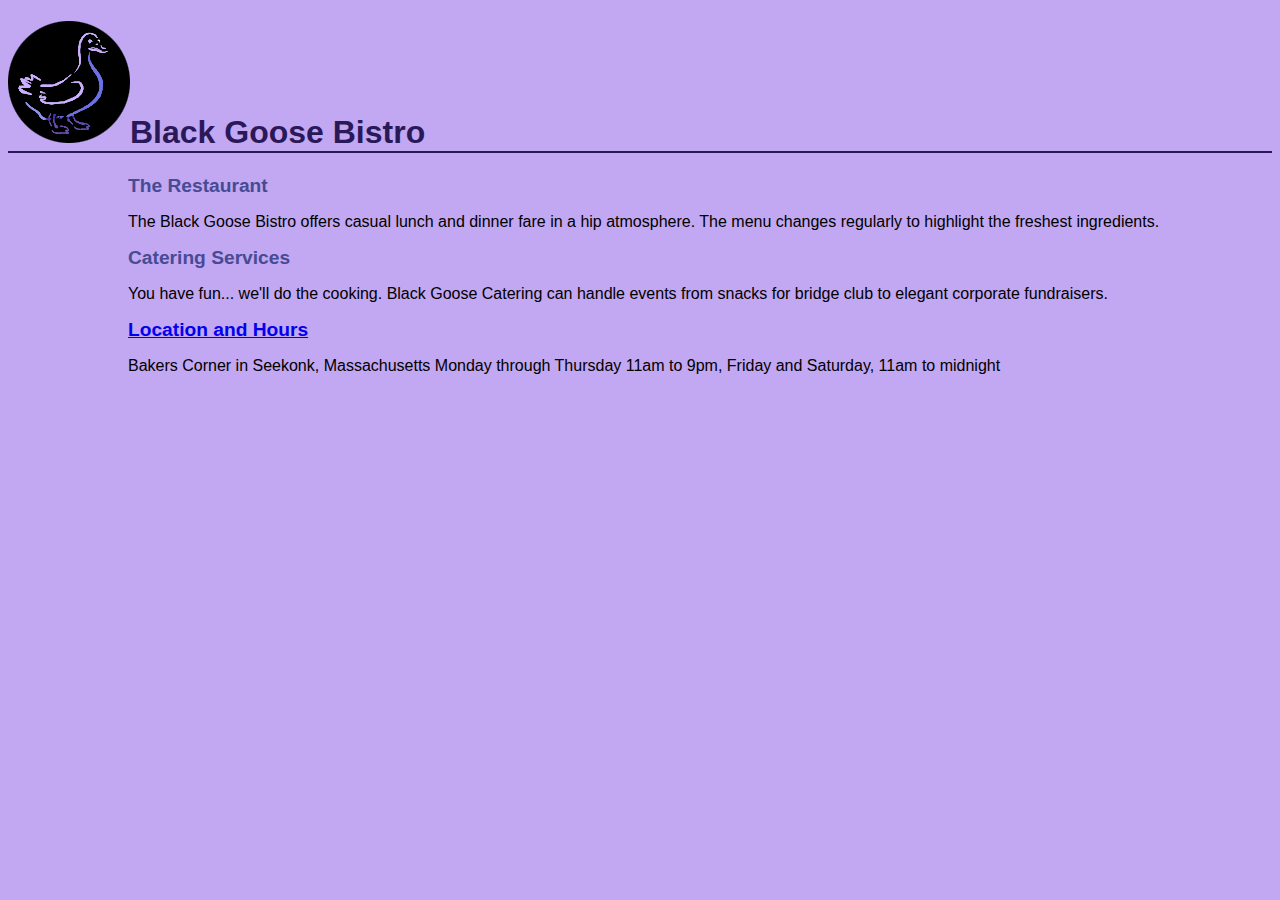
==== index.html @ 060bd75d "Add files via upload" ====
<!DOCTYPE html>
<head>

   <title>Black Goose Bistro</title> <!-- the <title> tag is use for the title of the webpage you can change it as you want -->
   <style type="text/css">
   body {
   background-color: #C2A7F2;
   font-family: sans-serif;
   }
   h1 {
   color: #2A1959;
   border-bottom: 2px solid #2A1959;
   }
   h2 {
   color: #474B94;
   font-size: 1.2em;
   }
   h2, p {
   margin-left: 120px;
   }
   </style>
</head>
<body>
    <h1><img src="blackgoose.gif" alt="Black Goose Logo" />Black Goose Bistro</h1> <!-- the <h1> tag use for the heading with the size 1 and <img> tag for the image -->
    <h2>The Restaurant</h2>
        <p>The Black Goose Bistro offers casual lunch and dinner fare in a hip atmosphere. The menu changes regularly to highlight the freshest
     ingredients.</p>
        <h2>Catering Services</h2>
            <p>You have fun... we'll do the cooking. Black Goose Catering can handle events from snacks for bridge club to elegant corporate 
                fundraisers.</p> <!-- the <p> tag is use for the paragraph-->
        <h2><a href ="https://blackgoose.revelup.com/weborder/?establishment=1#map">Location and Hours</a></h2> <!-- this tag is use for heading of size 2 -->
            <p>Bakers Corner in Seekonk, Massachusetts Monday through Thursday 11am to 9pm, Friday and Saturday, 11am to midnight</p>
</body>
</html>
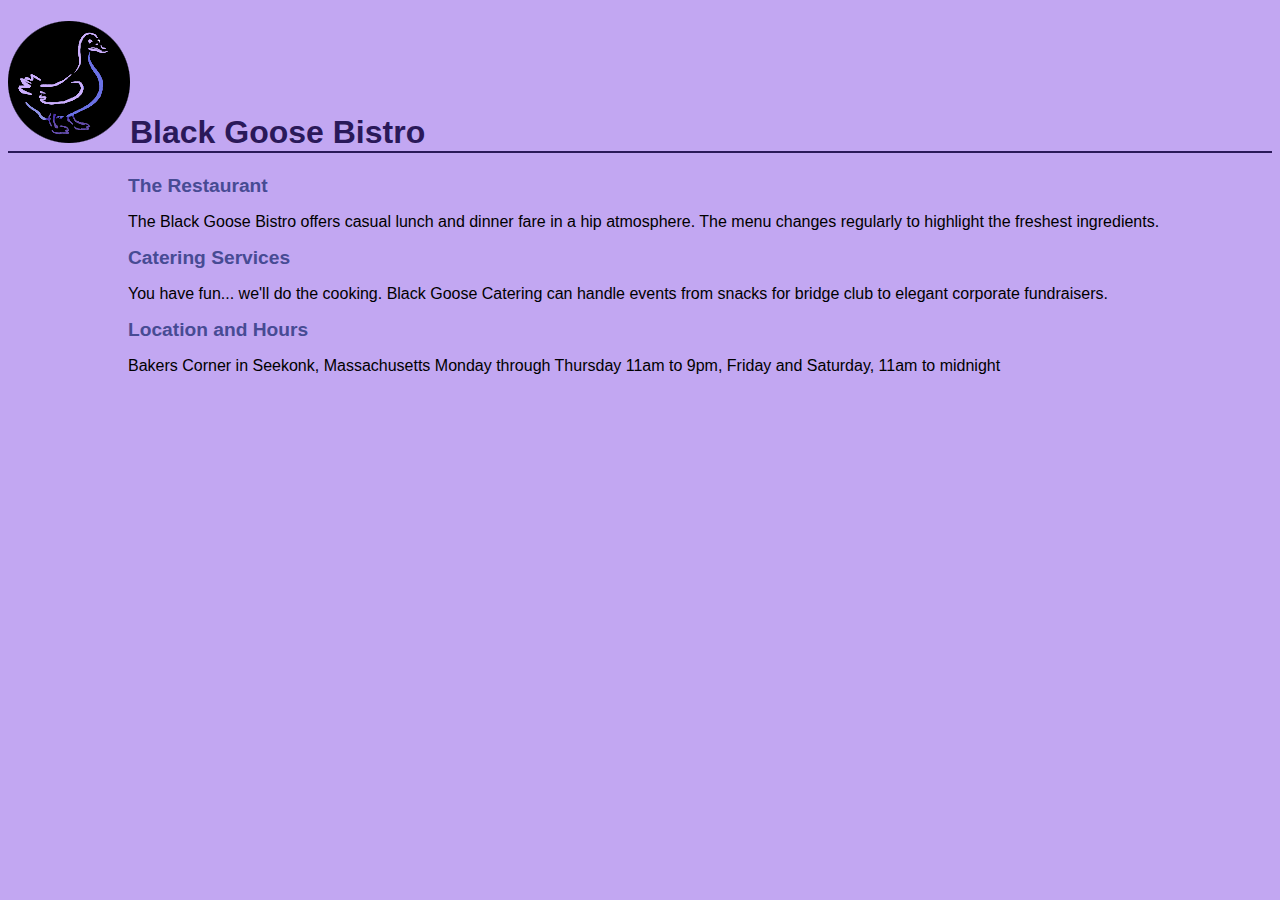
==== commit 8f1b1473: "Add files via upload" ====
--- a/index.html
+++ b/index.html
@@ -21,15 +21,15 @@
    </style>
 </head>
 <body>
-    <h1><img src="blackgoose.gif" alt="Black Goose Logo" />Black Goose Bistro</h1> <!-- the <h1> tag use for the heading with the size 1 and <img> tag for the image -->
-    <h2>The Restaurant</h2>
-        <p>The Black Goose Bistro offers casual lunch and dinner fare in a hip atmosphere. The menu changes regularly to highlight the freshest
+<h1><img src="blackgoose.gif" alt="Black Goose Logo" />Black Goose Bistro</h1> <!-- the <h1> tag use for the heading with the size 1 and <img> tag for the image -->
+<h2>The Restaurant</h2>
+<p>The Black Goose Bistro offers casual lunch and dinner fare in a hip atmosphere. The menu changes regularly to highlight the freshest
      ingredients.</p>
-        <h2>Catering Services</h2>
-            <p>You have fun... we'll do the cooking. Black Goose Catering can handle events from snacks for bridge club to elegant corporate 
-                fundraisers.</p> <!-- the <p> tag is use for the paragraph-->
-        <h2><a href ="https://blackgoose.revelup.com/weborder/?establishment=1#map">Location and Hours</a></h2> <!-- this tag is use for heading of size 2 -->
-            <p>Bakers Corner in Seekonk, Massachusetts Monday through Thursday 11am to 9pm, Friday and Saturday, 11am to midnight</p>
+<h2>Catering Services</h2>
+<p>You have fun... we'll do the cooking. Black Goose Catering can handle events from snacks for bridge club to elegant corporate 
+    fundraisers.</p> <!-- the <p> tag is use for the paragraph-->
+<h2>Location and Hours</h2> <!-- this tag is use for heading of size 2 -->
+<p>Bakers Corner in Seekonk, Massachusetts Monday through Thursday 11am to 9pm, Friday and Saturday, 11am to midnight</p>
 </body>
 </html>
 
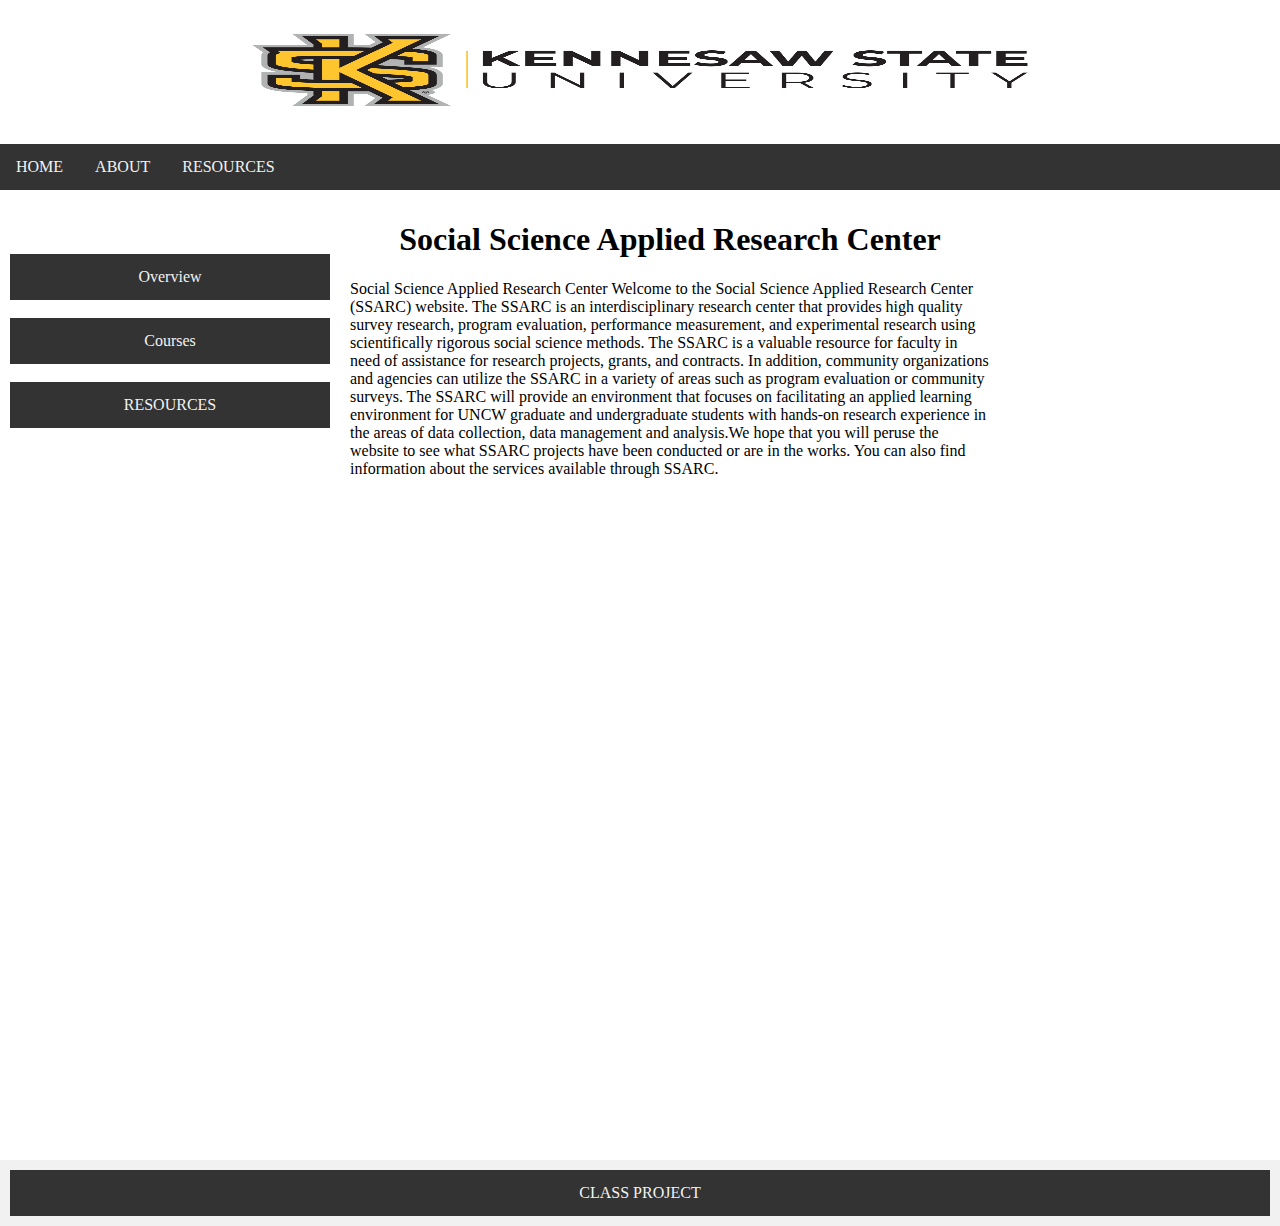
==== commit 28587f36: "Add files via upload" ====
--- a/index.html
+++ b/index.html
@@ -1,46 +1,55 @@
 <!DOCTYPE html>
+<html lang="en">
 <head>
+    <meta name="Viewport" content="with=device-width, initial-scale = 1.0">
 
-   <title>Black Goose Bistro</title> <!-- the <title> tag is use for the title of the webpage you can change it as you want -->
-   <style type="text/css">
-   body {
-   background-color: #C2A7F2;
-   font-family: sans-serif;
-   }
-   h1 {
-   color: #2A1959;
-   border-bottom: 2px solid #2A1959;
-   }
-   h2 {
-   color: #474B94;
-   font-size: 1.2em;
-   }
-   h2, p {
-   margin-left: 120px;
-   }
-   </style>
+    <title>web page</title>
+    <link rel="stylesheet" href="CSS/style.css">
 </head>
 <body>
-<h1><img src="blackgoose.gif" alt="Black Goose Logo" />Black Goose Bistro</h1> <!-- the <h1> tag use for the heading with the size 1 and <img> tag for the image -->
-<h2>The Restaurant</h2>
-<p>The Black Goose Bistro offers casual lunch and dinner fare in a hip atmosphere. The menu changes regularly to highlight the freshest
-     ingredients.</p>
-<h2>Catering Services</h2>
-<p>You have fun... we'll do the cooking. Black Goose Catering can handle events from snacks for bridge club to elegant corporate 
-    fundraisers.</p> <!-- the <p> tag is use for the paragraph-->
-<h2>Location and Hours</h2> <!-- this tag is use for heading of size 2 -->
-<p>Bakers Corner in Seekonk, Massachusetts Monday through Thursday 11am to 9pm, Friday and Saturday, 11am to midnight</p>
+    <div class="header">
+        
+        <a href="http://ccse.kennesaw.edu/it"><img src="Images/FPR_new Logo rotator.jpg" width="1000" height="100"></a>
+    </div>
+        
+    <div class="topnav">
+        <a href="#">HOME</a>
+        <a href="#">ABOUT</a>
+        <a href="#">RESOURCES</a>
+
+    </div>
+<div class="row">
+    <div class="column side">
+        <br>
+        <br>
+        <br>
+        <div class="sidenav">
+           <a href="https://ccse.kennesaw.edu/it/it-program-overview.php">Overview</a><br>
+           <a href="https://ccse.kennesaw.edu/it/courses.php">Courses</a><br>
+           <a href="#">RESOURCES</a></br>
+    
+        </div>
+    </div>
+    <div class="column middle">
+        <h1>Social Science Applied Research Center</h1>
+     <p>Social Science Applied Research Center
+        Welcome to the Social Science Applied Research Center (SSARC) website. The SSARC is an interdisciplinary 
+        research center that provides high quality survey research, program evaluation, performance  measurement, 
+        and experimental research using scientifically rigorous social science methods. The SSARC is a valuable 
+        resource for faculty in need of assistance for research projects, grants, and contracts. In addition, 
+        community organizations and agencies can utilize the SSARC in a variety of areas such as program evaluation 
+        or community surveys. The SSARC will provide an environment that focuses on facilitating an applied learning 
+        environment for UNCW graduate and undergraduate students with hands-on research experience in the areas of 
+        data collection, data management and analysis.We hope that you will peruse the website to see what SSARC
+        projects have been conducted or are in the works. You can also find information about the services available through SSARC. </p>
+    </div>
+</div>
+</div>
+<div class="footer">
+    <div class ="sidenav">
+        <a href="https://kennesaw.view.usg.edu/d2l/home/2510919">CLASS PROJECT</a>
+    </div>
+  </div>
+ </a>
 </body>
-</html>
-
-
-
-
-
-
-
-
-
-
-
-
+</html>--- a/CSS/style.css
+++ b/CSS/style.css
@@ -0,0 +1,79 @@
+
+body {
+  margin: 0;
+}
+
+/* Style the header */
+.header {
+
+  color: black;
+  padding: 20px;
+  text-align: center;
+}
+
+/* Style the top navigation bar */
+.topnav {
+  overflow: hidden;
+  background-color: #333;
+}
+/* Style the topnav links */
+.topnav a {
+  float: left;
+  display: block;
+  color: #f2f2f2;
+  text-align: center;
+  padding: 14px 16px;
+  text-decoration: none;
+  white-space: pre-line;
+}
+
+.sidenav a {
+  overflow: hidden;
+  background-color: #333;
+  float: center;
+  display: block;
+  color: #f2f2f2;
+  padding: 14px 16px;
+  text-align: center;
+  text-decoration: none;
+  white-space: pre-line;
+}
+/* Change color on hover */
+.topnav a:hover {
+  background-color: #ddd;
+  color: black;
+}
+/* Create three unequal columns that floats next to each other */
+.column {
+  float: left;
+  padding: 10px;
+}
+
+/* Left and right column */
+.column.side {
+  width: 25%;
+  height: 950px;
+}
+
+/* Middle column */
+.column.middle {
+  width: 50%;
+  height: 950px;
+}
+
+/* Clear floats after the columns */
+.row:after {
+  content: "";
+  display: table;
+  clear: both;
+}
+h1 {
+  text-align: center;
+}
+
+/* Style the footer */
+.footer {
+  background-color: #f1f1f1;
+  padding: 10px;
+  text-align: center;
+}
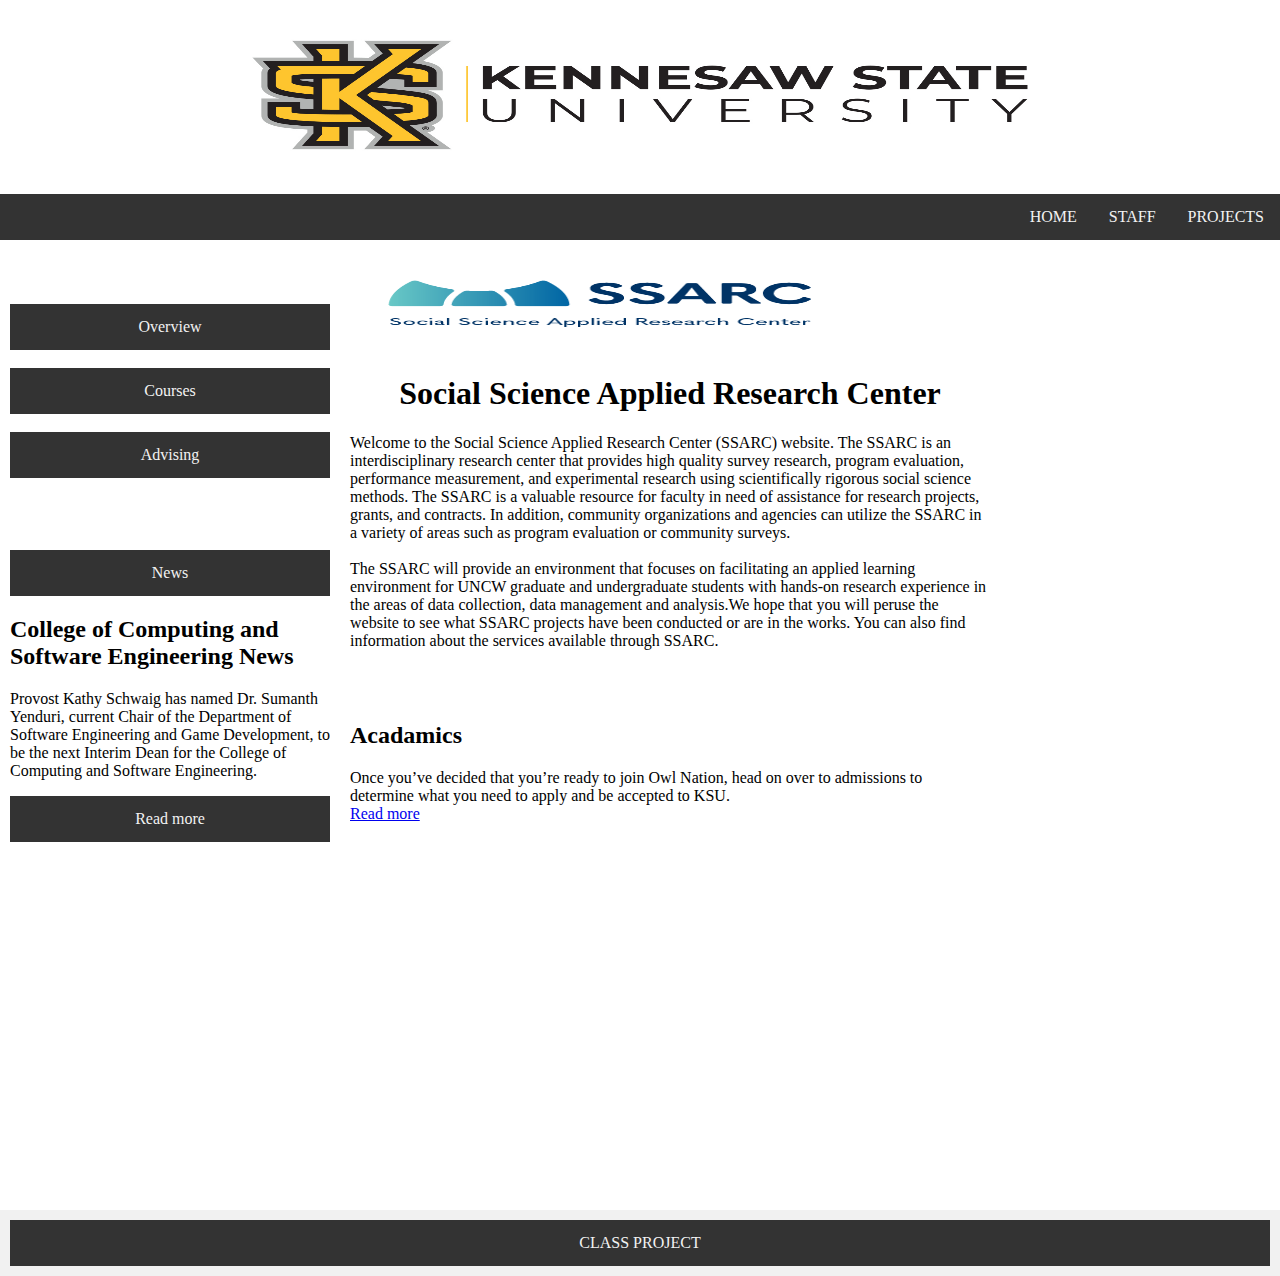
==== commit b9eac82a: "Add files via upload" ====
--- a/index.html
+++ b/index.html
@@ -9,39 +9,63 @@
 <body>
     <div class="header">
         
-        <a href="http://ccse.kennesaw.edu/it"><img src="Images/FPR_new Logo rotator.jpg" width="1000" height="100"></a>
+        <a href="http://ccse.kennesaw.edu/it"><img src="Images/FPR_new Logo rotator.jpg" width="1000" height="150"></a>
     </div>
         
     <div class="topnav">
+        <a href="https://milestone1-shanay.azurewebsites.net/">PROJECTS</a>
+        <a href="https://milestone1-piercehobbs.azurewebsites.net/">STAFF</a>
         <a href="#">HOME</a>
-        <a href="#">ABOUT</a>
-        <a href="#">RESOURCES</a>
-
+       
     </div>
-<div class="row">
-    <div class="column side">
+<div class="row"> 
+    <div class="column side">  
         <br>
         <br>
         <br>
-        <div class="sidenav">
+        <div class="sidenav"> 
            <a href="https://ccse.kennesaw.edu/it/it-program-overview.php">Overview</a><br>
            <a href="https://ccse.kennesaw.edu/it/courses.php">Courses</a><br>
-           <a href="#">RESOURCES</a></br>
-    
+           <a href="https://ccse.kennesaw.edu/advising/index.php">Advising</a></br>
+           <br>
+           <br>
+           <br>
+           <a href="">News</a>
+           <h2>College of Computing and Software Engineering News</h2>
+           <p>Provost Kathy Schwaig has named Dr. Sumanth Yenduri, 
+            current Chair of the Department of Software Engineering and Game Development, 
+            to be the next Interim Dean for the College of Computing and Software Engineering.
+           </p>
+    <a href ="https://ccse.kennesaw.edu/news/sumanth_new_dean.php">Read more</a>
         </div>
     </div>
-    <div class="column middle">
+    <div class="column middle"> 
+        <img src="Images/ssarc_headerimage_onecolumn_white.jpg" width="500" height="100">
         <h1>Social Science Applied Research Center</h1>
-     <p>Social Science Applied Research Center
-        Welcome to the Social Science Applied Research Center (SSARC) website. The SSARC is an interdisciplinary 
+     <p>
+            Welcome to the Social Science Applied Research Center (SSARC) website. The SSARC is an interdisciplinary 
         research center that provides high quality survey research, program evaluation, performance  measurement, 
         and experimental research using scientifically rigorous social science methods. The SSARC is a valuable 
         resource for faculty in need of assistance for research projects, grants, and contracts. In addition, 
         community organizations and agencies can utilize the SSARC in a variety of areas such as program evaluation 
-        or community surveys. The SSARC will provide an environment that focuses on facilitating an applied learning 
+        or community surveys. <br>
+
+        <br>
+            The SSARC will provide an environment that focuses on facilitating an applied learning 
         environment for UNCW graduate and undergraduate students with hands-on research experience in the areas of 
         data collection, data management and analysis.We hope that you will peruse the website to see what SSARC
         projects have been conducted or are in the works. You can also find information about the services available through SSARC. </p>
+        <br>
+        <br>
+        <h2>Acadamics</h2>
+      <p>
+
+        Once you’ve decided that you’re ready
+        to join Owl Nation, head on over to
+        admissions to determine what you need
+        to apply and be accepted to KSU.<br>
+        <a href ="https://www.kennesaw.edu/academics.php">Read more</a>    
+      </p>  
     </div>
 </div>
 </div>
@@ -50,6 +74,6 @@
         <a href="https://kennesaw.view.usg.edu/d2l/home/2510919">CLASS PROJECT</a>
     </div>
   </div>
- </a>
 </body>
-</html>+</html>
+
--- a/CSS/style.css
+++ b/CSS/style.css
@@ -18,7 +18,7 @@
 }
 /* Style the topnav links */
 .topnav a {
-  float: left;
+  float: right;
   display: block;
   color: #f2f2f2;
   text-align: center;
@@ -43,7 +43,7 @@
   background-color: #ddd;
   color: black;
 }
-/* Create three unequal columns that floats next to each other */
+/* Create two unequal columns that floats next to each other */
 .column {
   float: left;
   padding: 10px;
@@ -61,7 +61,7 @@
   height: 950px;
 }
 
-/* Clear floats after the columns */
+/*Clear floats after the columns */
 .row:after {
   content: "";
   display: table;
@@ -71,7 +71,7 @@
   text-align: center;
 }
 
-/* Style the footer */
+/* CSS Style the footer */
 .footer {
   background-color: #f1f1f1;
   padding: 10px;
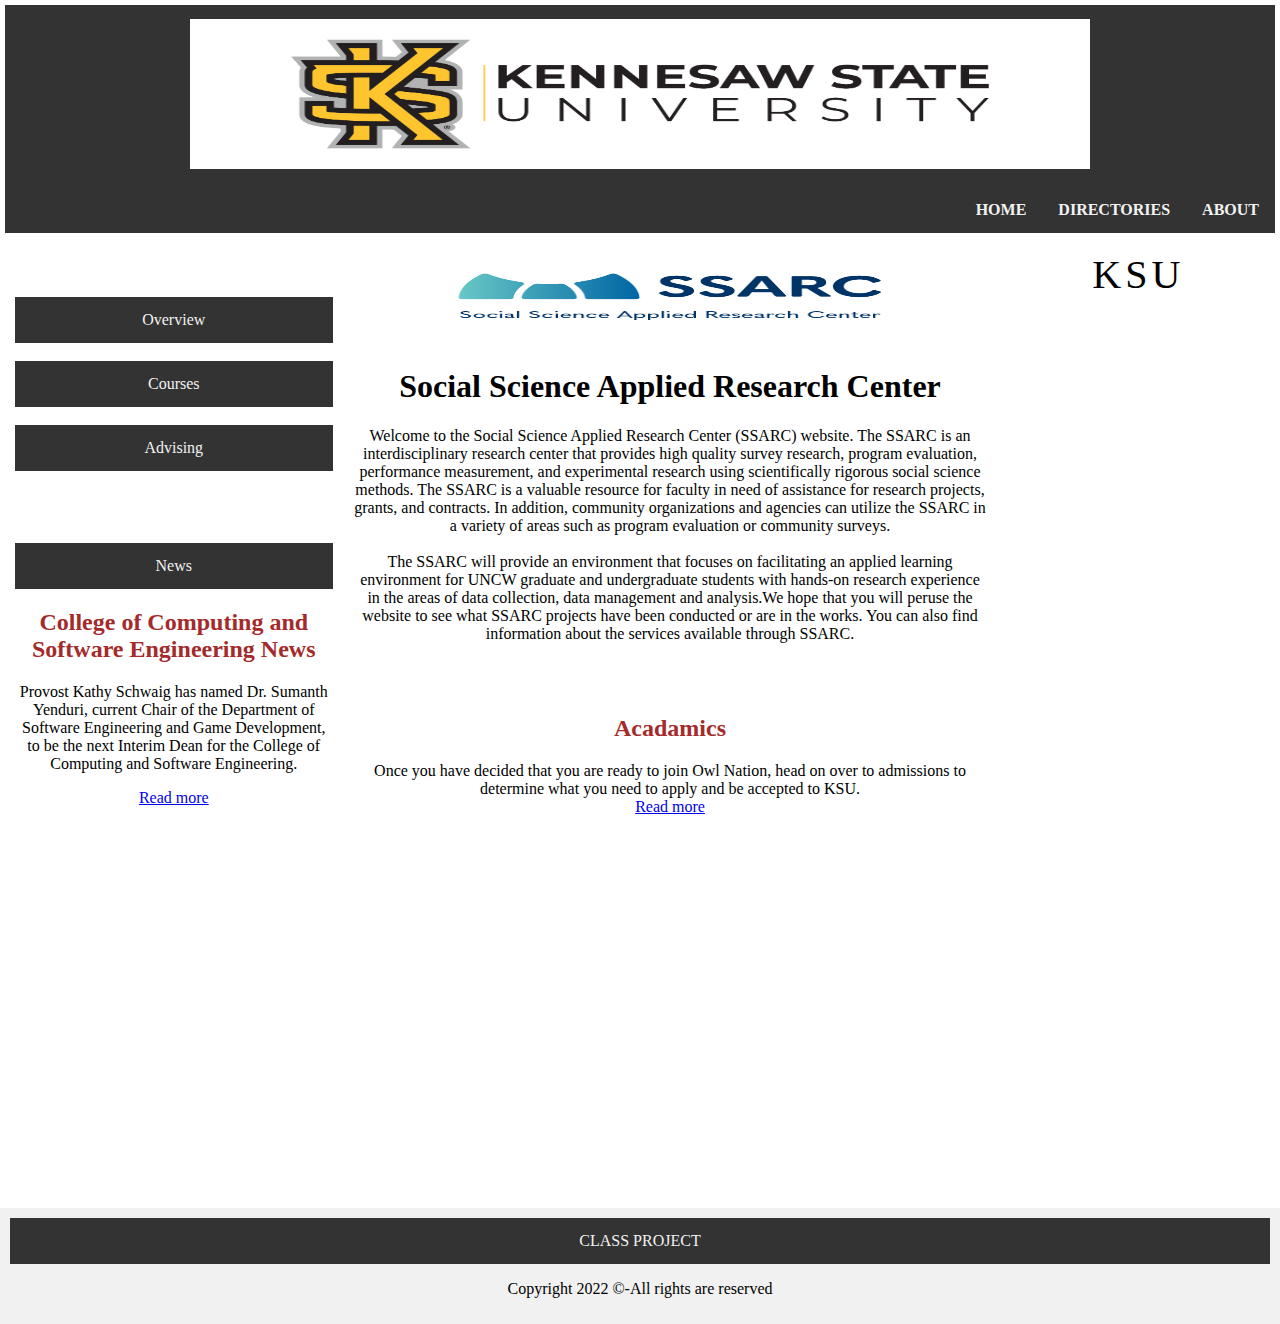
==== commit 70c7e65e: "Add files via upload" ====
--- a/index.html
+++ b/index.html
@@ -2,21 +2,19 @@
 <html lang="en">
 <head>
     <meta name="Viewport" content="with=device-width, initial-scale = 1.0">
-
-    <title>web page</title>
+    <title>KSU homepage</title>
     <link rel="stylesheet" href="CSS/style.css">
 </head>
 <body>
     <div class="header">
-        
-        <a href="http://ccse.kennesaw.edu/it"><img src="Images/FPR_new Logo rotator.jpg" width="1000" height="150"></a>
-    </div>
+        <div class ="sidenav">
+        <a href="http://ccse.kennesaw.edu/it"><img src="Images/FPR_new Logo rotator.jpg" width="900" height="150"></a>
+    </div> 
         
     <div class="topnav">
-        <a href="https://milestone1-shanay.azurewebsites.net/">PROJECTS</a>
-        <a href="https://milestone1-piercehobbs.azurewebsites.net/">STAFF</a>
-        <a href="#">HOME</a>
-       
+        <a href="about.html">ABOUT</a>
+        <a href="directories.html">DIRECTORIES</a>
+        <a href="index.html">HOME</a>
     </div>
 <div class="row"> 
     <div class="column side">  
@@ -24,20 +22,21 @@
         <br>
         <br>
         <div class="sidenav"> 
-           <a href="https://ccse.kennesaw.edu/it/it-program-overview.php">Overview</a><br>
-           <a href="https://ccse.kennesaw.edu/it/courses.php">Courses</a><br>
-           <a href="https://ccse.kennesaw.edu/advising/index.php">Advising</a></br>
+                <a href="https://ccse.kennesaw.edu/it/it-program-overview.php">Overview</a><br>
+                <a href="https://ccse.kennesaw.edu/it/courses.php">Courses</a><br>
+                <a href="https://ccse.kennesaw.edu/advising/index.php">Advising</a></br>
            <br>
            <br>
            <br>
-           <a href="">News</a>
+                <a href="">News</a>
+            </div>
            <h2>College of Computing and Software Engineering News</h2>
            <p>Provost Kathy Schwaig has named Dr. Sumanth Yenduri, 
             current Chair of the Department of Software Engineering and Game Development, 
             to be the next Interim Dean for the College of Computing and Software Engineering.
            </p>
-    <a href ="https://ccse.kennesaw.edu/news/sumanth_new_dean.php">Read more</a>
-        </div>
+            <a href ="https://ccse.kennesaw.edu/news/sumanth_new_dean.php">Read more</a>
+        
     </div>
     <div class="column middle"> 
         <img src="Images/ssarc_headerimage_onecolumn_white.jpg" width="500" height="100">
@@ -60,18 +59,25 @@
         <h2>Acadamics</h2>
       <p>
 
-        Once you’ve decided that you’re ready
+        Once you have decided that you are ready
         to join Owl Nation, head on over to
         admissions to determine what you need
         to apply and be accepted to KSU.<br>
-        <a href ="https://www.kennesaw.edu/academics.php">Read more</a>    
-      </p>  
-    </div>
+        <a href ="https://www.kennesaw.edu/academics.php">Read more</a>   
+    </p> 
+</div>
+    <div class="textwave">
+        <br>
+        <span style="--i:1">K</span>
+        <span style="--i:2">S</span>
+        <span style="--i:3">U</span>
+    </div>  
 </div>
 </div>
 <div class="footer">
     <div class ="sidenav">
         <a href="https://kennesaw.view.usg.edu/d2l/home/2510919">CLASS PROJECT</a>
+        <p>Copyright 2022 ©-All rights are reserved</p>
     </div>
   </div>
 </body>
--- a/CSS/style.css
+++ b/CSS/style.css
@@ -2,15 +2,12 @@
 body {
   margin: 0;
 }
-
 /* Style the header */
 .header {
-
   color: black;
-  padding: 20px;
+  padding: 5px;
   text-align: center;
 }
-
 /* Style the top navigation bar */
 .topnav {
   overflow: hidden;
@@ -25,8 +22,8 @@
   padding: 14px 16px;
   text-decoration: none;
   white-space: pre-line;
+  font-weight: bold;
 }
-
 .sidenav a {
   overflow: hidden;
   background-color: #333;
@@ -58,7 +55,7 @@
 /* Middle column */
 .column.middle {
   width: 50%;
-  height: 950px;
+  height: 500px;
 }
 
 /*Clear floats after the columns */
@@ -77,3 +74,38 @@
   padding: 10px;
   text-align: center;
 }
+
+.textwave {
+  position: relative;
+}
+.textwave span {
+  position: relative;
+  display: inline-block;
+  font-size: 40px;
+  color: black;
+  text-transform: uppercase;
+  animation: flip 2s infinite;
+  animation-delay: calc(.2s * var(--i))
+}
+@keyframes flip {
+  0%,80% {
+    transform: rotateY(360deg) 
+  }
+}
+
+.midnav a {
+  overflow: hidden;
+  background-color: #333;
+  float: center;
+  display: block;
+  color: #f2f2f2;
+  padding: 14px 16px;
+  text-align: center;
+  text-decoration: none;
+  white-space: pre-line;
+}
+h2 {
+  text-align: center;
+  text-decoration: yellow;
+  color: brown;
+}
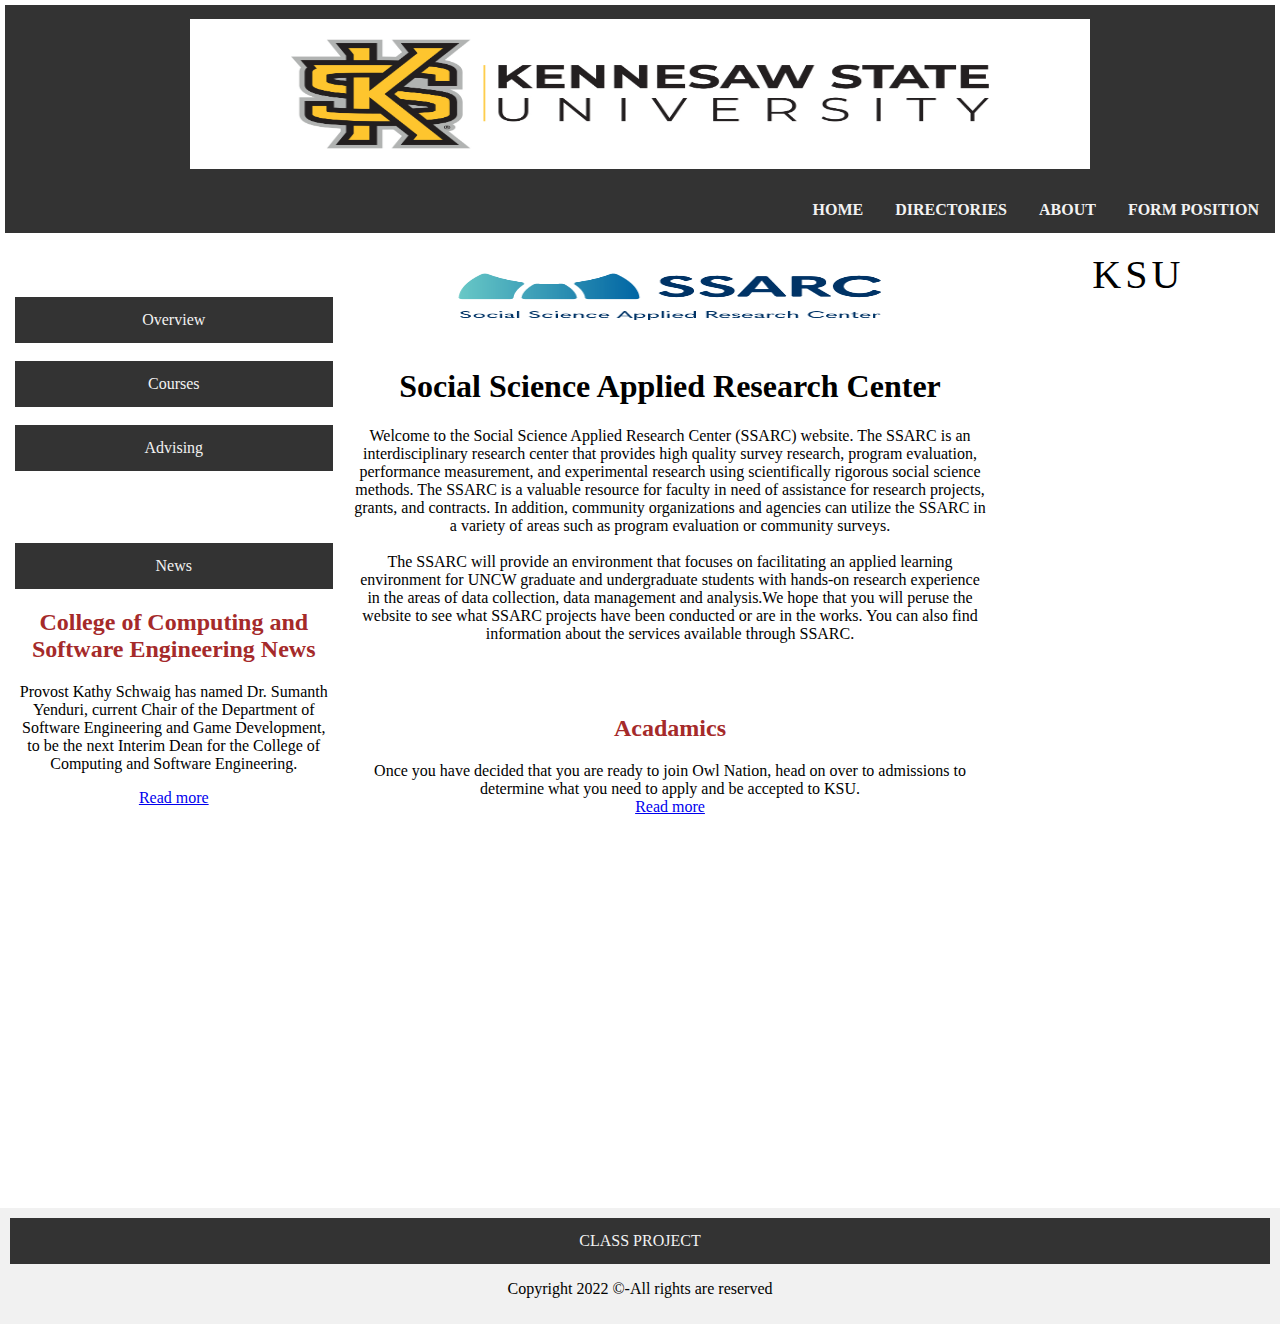
==== commit e5785666: "Add files via upload" ====
--- a/index.html
+++ b/index.html
@@ -12,9 +12,11 @@
     </div> 
         
     <div class="topnav">
+        <a href="form.html">FORM POSITION</a>
         <a href="about.html">ABOUT</a>
         <a href="directories.html">DIRECTORIES</a>
         <a href="index.html">HOME</a>
+     
     </div>
 <div class="row"> 
     <div class="column side">  
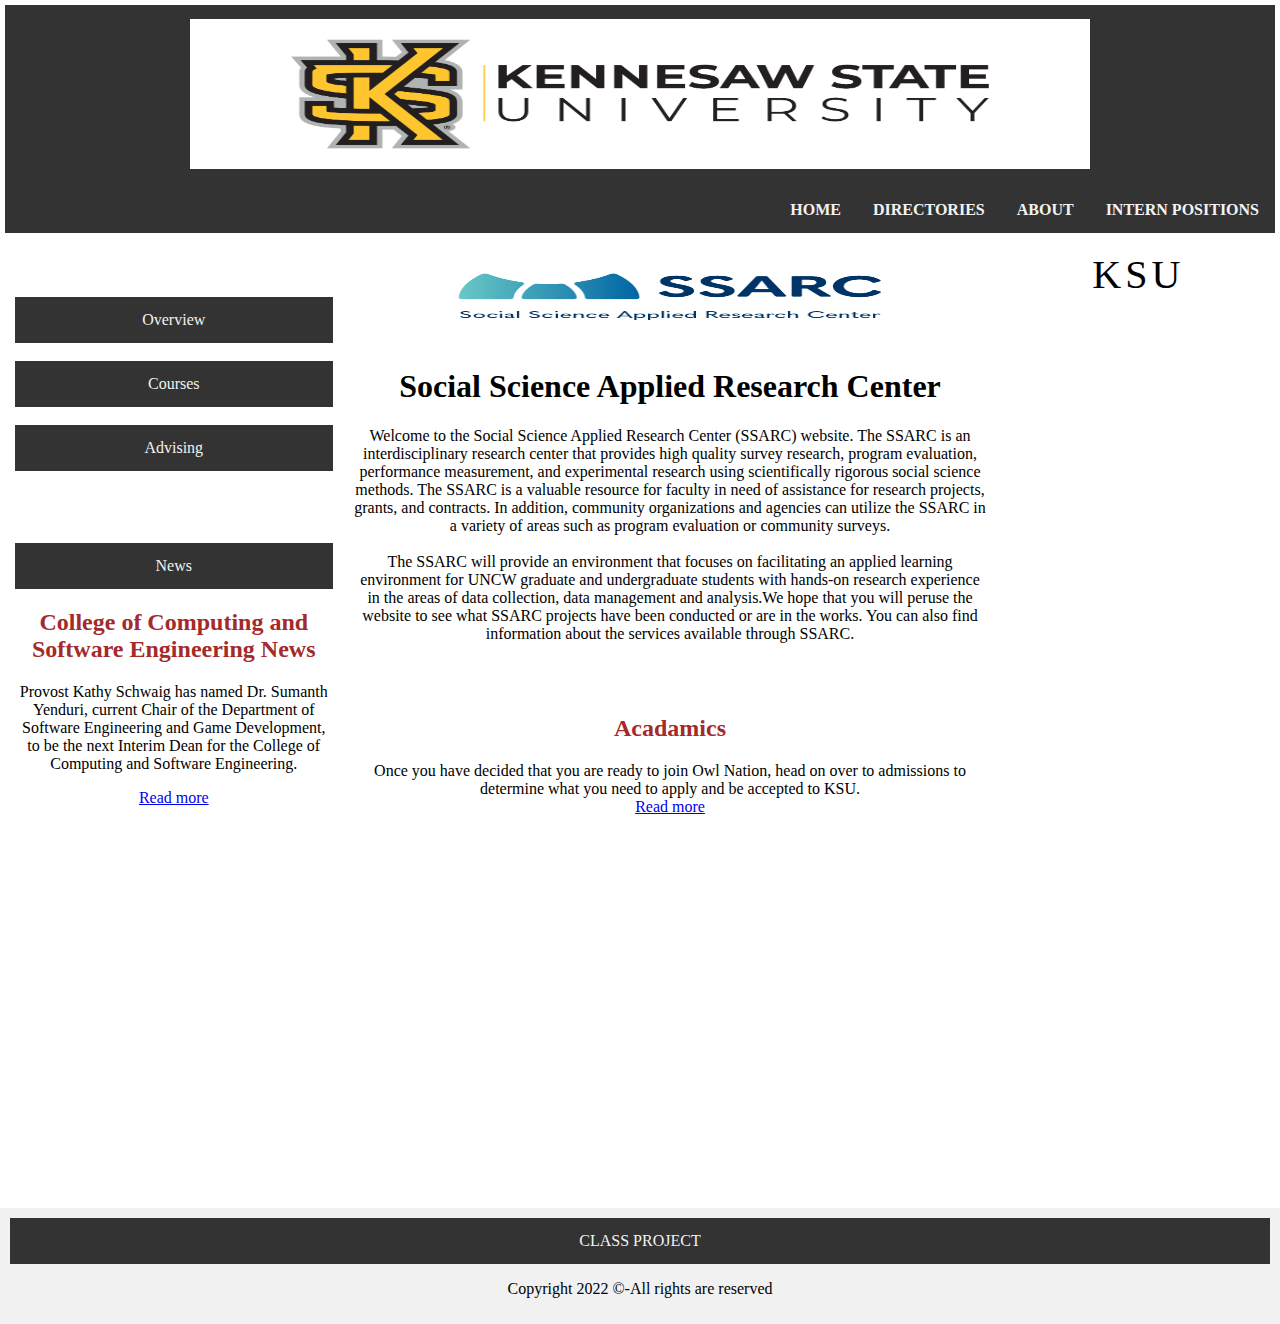
==== commit 54cb7339: "Add files via upload" ====
--- a/index.html
+++ b/index.html
@@ -12,7 +12,7 @@
     </div> 
         
     <div class="topnav">
-        <a href="form.html">FORM POSITION</a>
+        <a href="form.html">INTERN POSITIONS</a>
         <a href="about.html">ABOUT</a>
         <a href="directories.html">DIRECTORIES</a>
         <a href="index.html">HOME</a>
